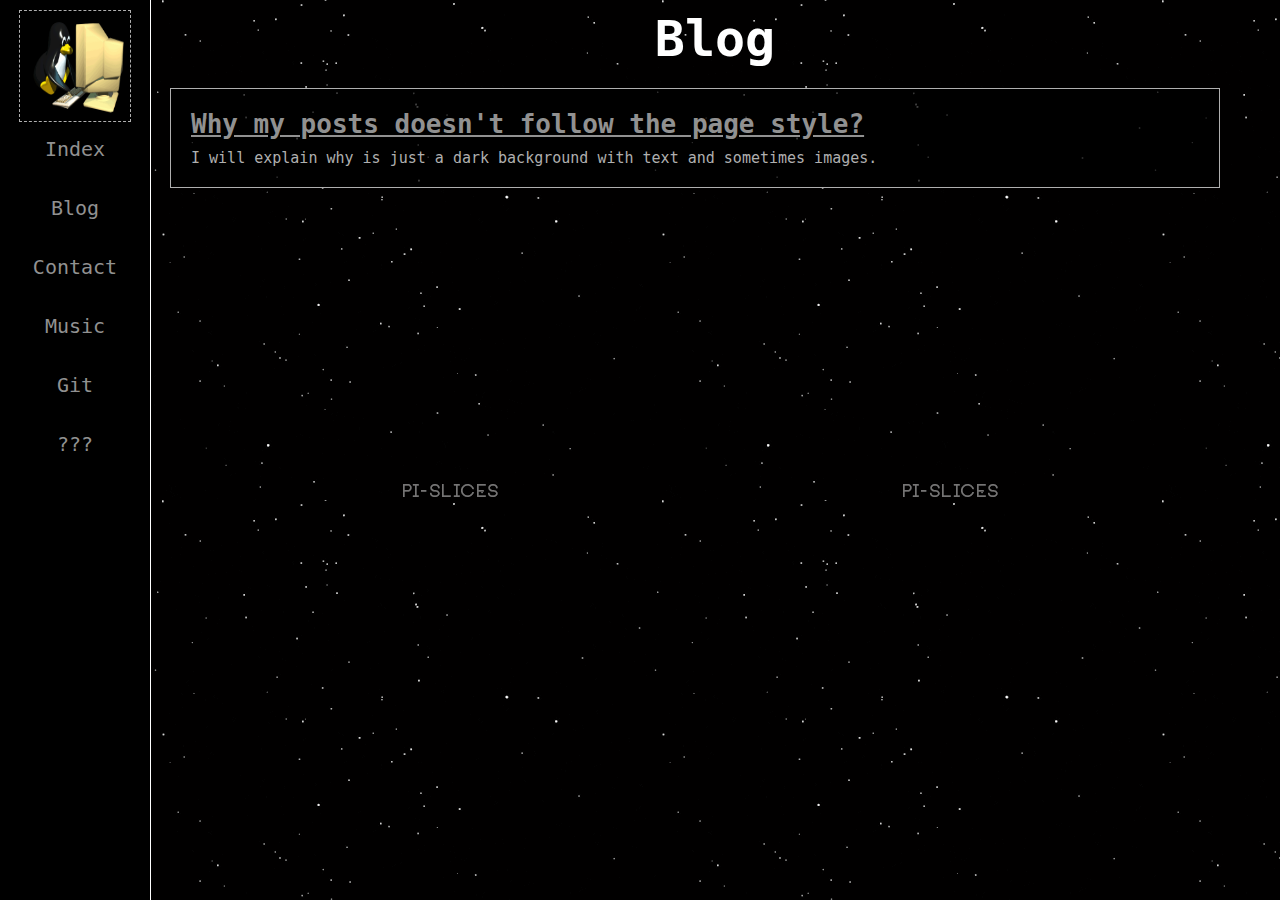
==== blog/index.html @ 270f507a "first commit" ====
<!DOCTYPE html>
<html lang="en">
<head>
    <meta charset="UTF-8">
    <meta name="viewport" content="width=device-width, initial-scale=1.0">
    <link rel="stylesheet" href="/style.css">
    <script src="/script.js"></script>
    <title>Hey :)</title>
</head>
<body>
    <nav>
        <img src="/img/icons/5.jpg" alt="icon" id="icon">
        <a href="/">Index</a>
        <a href="/blog/">Blog</a>
        <a href="/contact.html">Contact</a>
        <a href="/later.html">Music</a>
        <a href="https://github.com/h1d30us">Git</a>
        <a href="">???</a>
    </nav>
    <h1 id="title">Blog</h1>
    <div class="boxes">
        <div class="box">
            <div class="content">
                <h1><a href="/blog/posts/whylol/">Why my posts doesn't follow the page style?</a></h1>
                <p>
                    I will explain why is just a dark background with text and sometimes images.
                </p>
            </div>
        </div>
        
    </div>
</body>
<script>change_icon()</script>
</html>
---- style.css ----
/*
i fucking suck at web desing, so don't blame me if my css fucking sucks
*/

* {
    margin: 0;
}

body {
    font-family: monospace;
    background-color: #000;
    color: #afafaf;
    margin-left: 170px;
    margin-right: 20px;
    background: #000 url("./img/bg.gif") fixed;
}

nav {
    padding: 10px 0;
    border-right: solid; 
    border-color: #fff;
    border-width: 1px;
    position: fixed;
    z-index: 1;
    top: 0;
    left: 0;
    width: 150px; 
    height: 100%; 
    background-color: #000; 
    overflow-y: auto; 
    display: flex;
    flex-direction: column; 
}

#icon {
    display: block;
    margin: 0 auto;
    padding: 5px;
    border: dashed;
    border-width: 1px;
    width:  100px; 
    height: 100px; 
}

a {
    color: #919191;
}

a:hover {
    color: #fff;
}
nav a {
    color: #919191;
    text-decoration: none;
    margin: 5px auto 10px auto;
    padding: 10px;
    font-size: 20px; 
    white-space: nowrap; 
    overflow: hidden;
    text-overflow: ellipsis; 
}

nav a:hover {
    color: #fff;
}

#title {
    margin-top: 10px;
    text-align: center;
    color: #fff;
    font-size: 50px;
    border-width: 1px;
}


.box {
    margin: 20px auto;
    margin-right: 40px;
    padding: 20px;
    width: auto;
    border: solid;
    border-width: 1px;
    word-wrap: break-word;
    background-color: rgba(0, 0, 0, 0.7);
}

.content {
    max-width: 75%;
}

.content h1 {
    margin-bottom: 10px;
}

.content p {
    font-size: 15px;
}

.content img {
    display: inline;
    margin: auto;
    width: 25px;
}

#updates {
    font-size: 15px;
}


.contact {
    max-width: 900px;
    margin: 0 auto;
    padding: 67px 100px;
    position: relative;
    background-color: rgba(0, 0, 0, 0.7);
}

.cbox {
    margin-top: 30%;
    border: 1px solid #fff;
    padding: 10px;
    border-radius: 15px;
    overflow-wrap: break-word;
}

.ccontent {
    text-align: center;
    padding: 10px;
}

.links a {
    font-size: 19px;
    text-decoration: none;
    color: #919191;
}

.links a:hover {
    color: #fff;
}
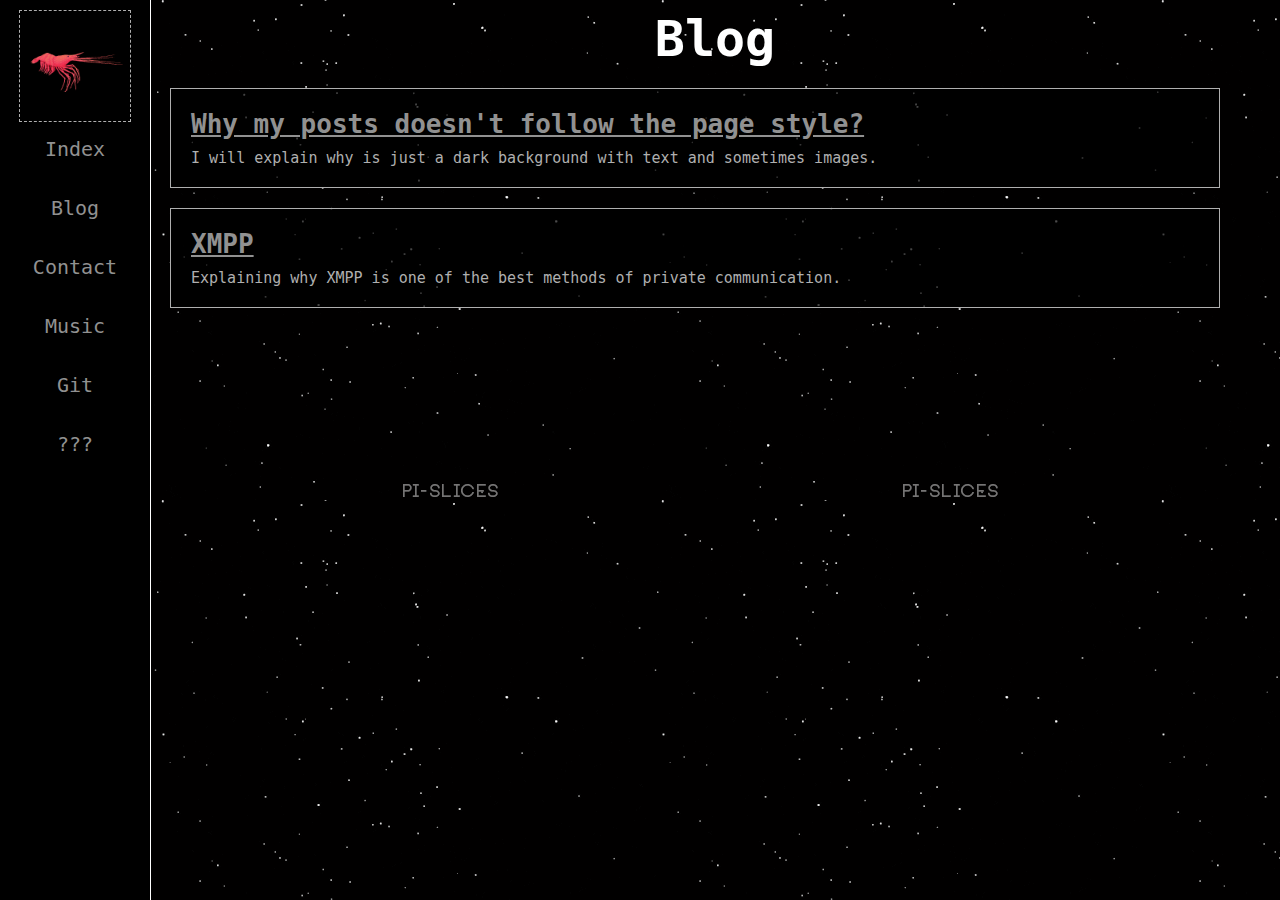
==== commit 06528a87: "new post and minor fixes" ====
--- a/blog/index.html
+++ b/blog/index.html
@@ -5,7 +5,7 @@
     <meta name="viewport" content="width=device-width, initial-scale=1.0">
     <link rel="stylesheet" href="/style.css">
     <script src="/script.js"></script>
-    <title>Hey :)</title>
+    <title>Blog</title>
 </head>
 <body>
     <nav>
@@ -27,7 +27,15 @@
                 </p>
             </div>
         </div>
-        
+
+        <div class="box">
+            <div class="content">
+                <h1><a href="/blog/posts/xmpp/">XMPP</a></h1>
+                <p>
+                    Explaining why XMPP is one of the best methods of private communication.
+                </p>
+            </div>
+        </div>       
     </div>
 </body>
 <script>change_icon()</script>
